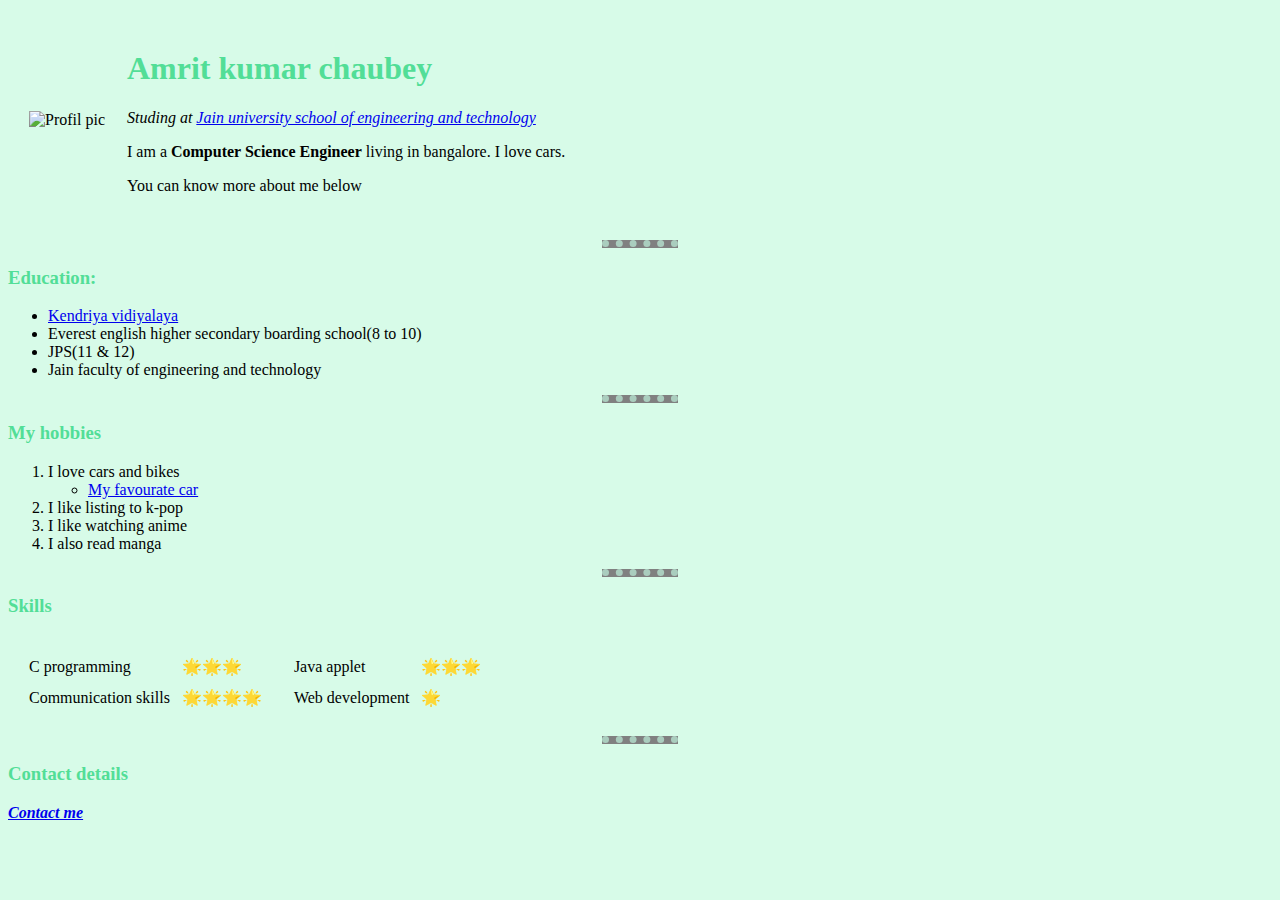
==== index.html @ 8ca89316 "Update index.html" ====
<!DOCTYPE html>
<html lang="en">

<head>
  <!-- head begins here-->
  <meta charset="UTF-8">
  <meta name="viewport" content="width=device-width, initial-scale=1.0">
  <meta http-equiv="X-UA-Compatible" content="ie=edge">
  <!--title of the web site-->
  <title>CV: Amrit kumar chaubey</title>
  <link rel="stylesheet" href="css/style.css">
</head><!-- head ends here🌟-->

<!--body begins here-->

<body>
  <table cellspacing="20" , cellpadding="1">
    <!-- table is kept here to slightly improve the looks of site-->
    <tr>
      <td>
        <img src="image/20191115_142207.jpg" alt="Profil pic">
        <!--this is for image tag-->
      </td>
      <td>
        <h1>Amrit kumar chaubey</h1>
        <p>
          <i> Studing at <a href="https://set.jainuniversity.ac.in/">Jain university school of engineering and technology</a></i>
        <p> I am a <strong>Computer Science Engineer</strong> living in bangalore. I love cars.
        </p>
        </p>
        <p>You can know more about me below </p>
      </td>
    </tr>
  </table>
<hr noshade size="3">
  <!--horizontal line-->
  <h3><b>Education:</b></h3>
  <p>
  <ul>
    <!--unordered list -->
    <li><a href="https://www.google.com/url?sa=t&rct=j&q=&esrc=s&source=web&cd=&cad=rja&uact=8&ved=2ahUKEwj3tbayp6HqAhVhzDgGHVChAngQFjADegQIExAB&url=https%3A%2F%2Fen.wikipedia.org%2Fwiki%2FKendriya_Vidyalaya&usg=AOvVaw0KX45d6qvYeMAQ1-7yi5AK">Kendriya
        vidiyalaya</a></li>
    <!--this is the anchor tag-->
    <li> Everest english higher secondary boarding school(8 to 10)</li>
    <li>JPS(11 & 12)</li>
    <li>Jain faculty of engineering and technology</li>
  </ul>
  <!--unordered list ends here-->
<hr noshade size="3">
  <!--horizontal line-->
  <h3>My hobbies</h3>
  <ol>
    <!--ordered list begins here-->
    <li>I love cars and bikes
      <ul>
        <li><a href="image/fav car.jpg">My favourate car</a></li>
      </ul>
    </li>
    <li>I like listing to k-pop</li>
    <li>I like watching anime</li>
    <li>I also read manga  </li>
  </ol>
  <!--ordered list ends here-->
<hr noshade size="3">
  <!--horizontal line-->
  <h3><strong>Skills</strong></h3>
  <table cellspacing="10" , cellpadding="0">
    <!--this is a nested table-->
    <thead>

    </thead>
    <tbody>
      <tr>
        <td>
          <table cellspacing="10">
            <!--sub table inside a table-->
            <tr>
              <td>C programming</td>
              <td>🌟🌟🌟</td>
            </tr>
            <tr>
              <td>Communication skills</td>
              <td>🌟🌟🌟🌟</td>
            </tr>
          </table>
        </td>
        <td>
          <table cellspacing="10">
            <!--sub table inside a table-->
            <tr>
              <td>Java applet</td>
              <td>🌟🌟🌟</td>
            </tr>
            <tr>
              <td>Web development</td>
              <td>🌟</td>
            </tr>
          </table>
        </td>
      </tr>
    </tbody>
  </table>
<hr noshade size="3">
  <!--contact details start here-->
  <h3>Contact details</h3>
  <li><i><strong><a href="Mycontactdetails.html">Contact me</a></<strong></i></li>
  <!-- here i have inserted a new HTML file using the anchor tag-->
  </p>
</body>
<!--body ends here-->

</html>
---- css/style.css ----
/*this is a part of css, which  is being applied in the whole site of
  mentioned tag*/
body {
  background-color: #d7fbe8;
}

hr {
  border: none;
  border-top: 5px dotted;
  border-width: 7px;
  color: #aacdbe;
  width: 6%;
}

h1 {
  color: #52de97;
}

h3 {
  color: #52de97;
}
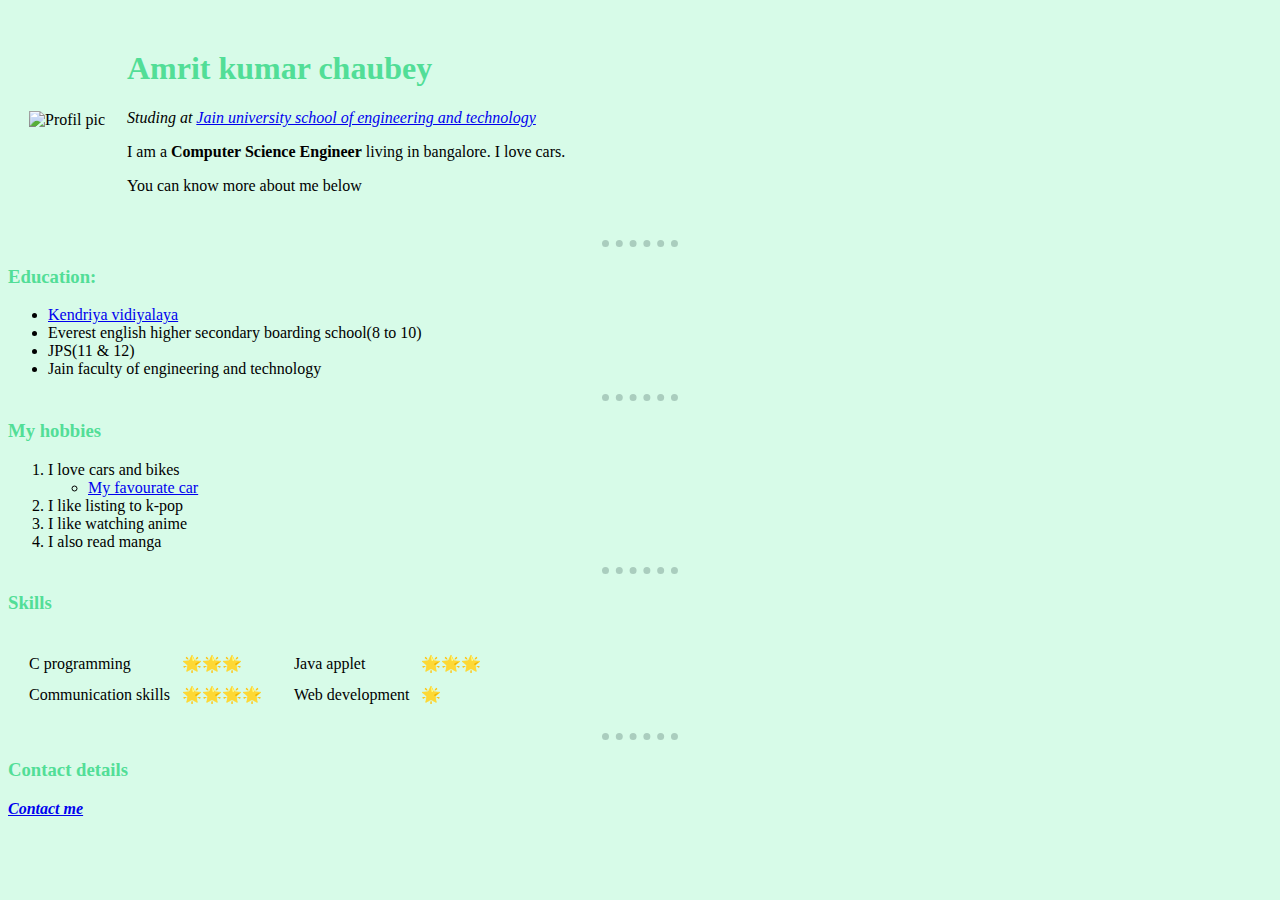
==== commit 70f162c7: "Add files via upload" ====
--- a/index.html
+++ b/index.html
@@ -9,7 +9,7 @@
   <!--title of the web site-->
   <title>CV: Amrit kumar chaubey</title>
   <link rel="stylesheet" href="css/style.css">
-</head><!-- head ends here🌟-->
+</head><!-- head ends here-->
 
 <!--body begins here-->
 
@@ -18,7 +18,7 @@
     <!-- table is kept here to slightly improve the looks of site-->
     <tr>
       <td>
-        <img src="image/20191115_142207.jpg" alt="Profil pic">
+        <img src="image/profile.png" alt="Profil pic">
         <!--this is for image tag-->
       </td>
       <td>
@@ -32,7 +32,7 @@
       </td>
     </tr>
   </table>
-<hr noshade size="3">
+<hr>
   <!--horizontal line-->
   <h3><b>Education:</b></h3>
   <p>
@@ -46,7 +46,7 @@
     <li>Jain faculty of engineering and technology</li>
   </ul>
   <!--unordered list ends here-->
-<hr noshade size="3">
+<hr>
   <!--horizontal line-->
   <h3>My hobbies</h3>
   <ol>
@@ -61,7 +61,7 @@
     <li>I also read manga  </li>
   </ol>
   <!--ordered list ends here-->
-<hr noshade size="3">
+<hr>
   <!--horizontal line-->
   <h3><strong>Skills</strong></h3>
   <table cellspacing="10" , cellpadding="0">
@@ -100,7 +100,7 @@
       </tr>
     </tbody>
   </table>
-<hr noshade size="3">
+<hr>
   <!--contact details start here-->
   <h3>Contact details</h3>
   <li><i><strong><a href="Mycontactdetails.html">Contact me</a></<strong></i></li>
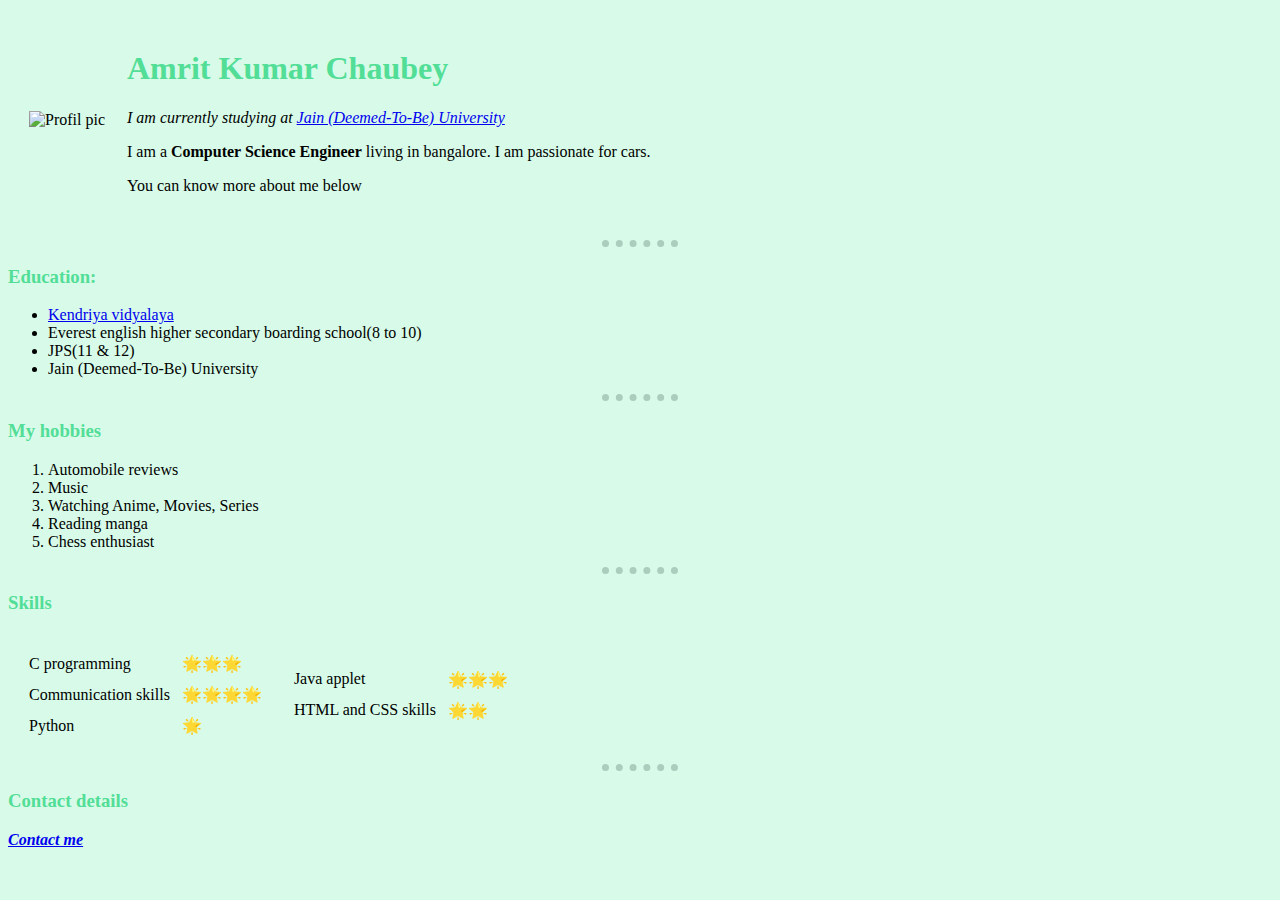
==== commit 02fb8ae1: "Update index.html" ====
--- a/index.html
+++ b/index.html
@@ -7,7 +7,7 @@
   <meta name="viewport" content="width=device-width, initial-scale=1.0">
   <meta http-equiv="X-UA-Compatible" content="ie=edge">
   <!--title of the web site-->
-  <title>CV: Amrit kumar chaubey</title>
+  <title>CV: Amrit Kumar Chaubey</title>
   <link rel="stylesheet" href="css/style.css">
 </head><!-- head ends here-->
 
@@ -22,10 +22,10 @@
         <!--this is for image tag-->
       </td>
       <td>
-        <h1>Amrit kumar chaubey</h1>
+        <h1>Amrit Kumar Chaubey</h1>
         <p>
-          <i> Studing at <a href="https://set.jainuniversity.ac.in/">Jain university school of engineering and technology</a></i>
-        <p> I am a <strong>Computer Science Engineer</strong> living in bangalore. I love cars.
+          <i>I am currently studying at <a href="https://set.jainuniversity.ac.in/">Jain (Deemed-To-Be) University </a></i>
+        <p> I am a <strong>Computer Science Engineer</strong> living in bangalore. I am passionate for cars.
         </p>
         </p>
         <p>You can know more about me below </p>
@@ -39,11 +39,11 @@
   <ul>
     <!--unordered list -->
     <li><a href="https://www.google.com/url?sa=t&rct=j&q=&esrc=s&source=web&cd=&cad=rja&uact=8&ved=2ahUKEwj3tbayp6HqAhVhzDgGHVChAngQFjADegQIExAB&url=https%3A%2F%2Fen.wikipedia.org%2Fwiki%2FKendriya_Vidyalaya&usg=AOvVaw0KX45d6qvYeMAQ1-7yi5AK">Kendriya
-        vidiyalaya</a></li>
+        vidyalaya</a></li>
     <!--this is the anchor tag-->
     <li> Everest english higher secondary boarding school(8 to 10)</li>
     <li>JPS(11 & 12)</li>
-    <li>Jain faculty of engineering and technology</li>
+    <li>Jain (Deemed-To-Be) University</li>
   </ul>
   <!--unordered list ends here-->
 <hr>
@@ -51,14 +51,11 @@
   <h3>My hobbies</h3>
   <ol>
     <!--ordered list begins here-->
-    <li>I love cars and bikes
-      <ul>
-        <li><a href="image/fav car.jpg">My favourate car</a></li>
-      </ul>
-    </li>
-    <li>I like listing to k-pop</li>
-    <li>I like watching anime</li>
-    <li>I also read manga  </li>
+    <li>Automobile reviews</li>
+    <li>Music</li>
+    <li>Watching Anime, Movies, Series</li>
+    <li>Reading manga</li>
+    <li>Chess enthusiast</li>
   </ol>
   <!--ordered list ends here-->
 <hr>
@@ -82,6 +79,10 @@
               <td>Communication skills</td>
               <td>🌟🌟🌟🌟</td>
             </tr>
+            <tr>
+              <td>Python</td>
+              <td>🌟</td>
+            </tr>
           </table>
         </td>
         <td>
@@ -92,8 +93,8 @@
               <td>🌟🌟🌟</td>
             </tr>
             <tr>
-              <td>Web development</td>
-              <td>🌟</td>
+              <td>HTML and CSS skills</td>
+              <td>🌟🌟</td>
             </tr>
           </table>
         </td>
